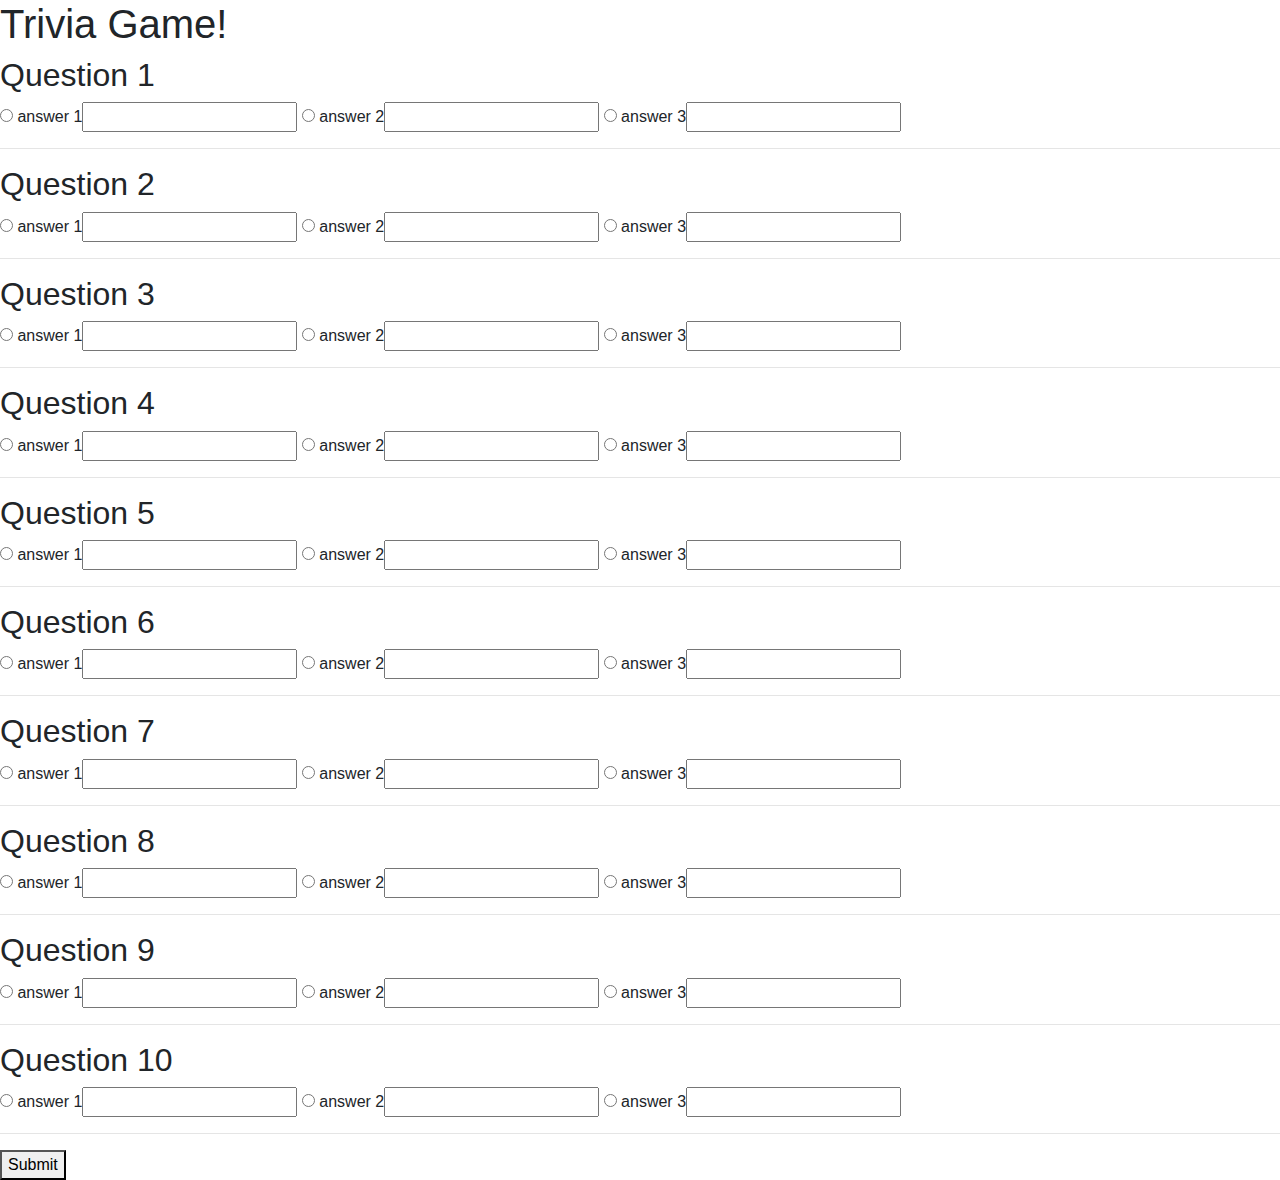
==== isaacTrivia.html @ cff137b2 "revised and edited with suggestions from workshop, included image files" ====
<!DOCTYPE html>
<html lang="en">
<head>
    <meta charset="UTF-8">
    <meta name="viewport" content="width=device-width, initial-scale=1.0">
    <meta http-equiv="X-UA-Compatible" content="ie=edge">
    <title>Trivia Game</title>
    <link rel="stylesheet" href="./assets/css/reset.css">
    <!--link for the google font-->
    <link rel="stylesheet" href="./assets/css/Style.css">
    <link rel="stylesheet" href="https://stackpath.bootstrapcdn.com/bootstrap/4.3.1/css/bootstrap.min.css" integrity="sha384-ggOyR0iXCbMQv3Xipma34MD+dH/1fQ784/j6cY/iJTQUOhcWr7x9JvoRxT2MZw1T" crossorigin="anonymous">
    
</head>
<body>
    <div class="box">
        <div class= "header">
            <h1>Trivia Game!</h1>
        </div>
        <div class="instructions">
            <h2>Question 1</h2>
            <form>
                <input class= "answers" type="radio" data-answer=1 name="question1"> answer 1<input>
                <input class= "answers" type="radio" data-answer=2 name="question1"> answer 2<input>
                <input class= "answers" type="radio" data-answer=3 name="question1"> answer 3<input>
            </form>
            <hr>
            <h2>Question 2</h2>
            <form>
                <input class= "answers" type="radio" data-answer=1 name="question2"> answer 1<input>
                <input class= "answers" type="radio" data-answer=2 name="question2"> answer 2<input>
                <input class= "answers" type="radio" data-answer=3 name="question2"> answer 3<input>
            </form>
            <hr>
            <h2>Question 3</h2>
            <form>
                <input class= "answers" type="radio" data-answer=1 name="question3"> answer 1<input>
                <input class= "answers" type="radio" data-answer=2 name="question3"> answer 2<input>
                <input class= "answers" type="radio" data-answer=3 name="question3"> answer 3<input>
            </form>
            <hr>
            <h2>Question 4</h2>
            <form>
                <input class= "answers" type="radio" data-answer=1 name="question4"> answer 1<input>
                <input class= "answers" type="radio" data-answer=2 name="question4"> answer 2<input>
                <input class= "answers" type="radio" data-answer=3 name="question4"> answer 3<input>
            </form>
            <hr>
            <h2>Question 5</h2>
            <form>
                <input class= "answers" type="radio" data-answer=1 name="question1"> answer 1<input>
                <input class= "answers" type="radio" data-answer=2 name="question1"> answer 2<input>
                <input class= "answers" type="radio" data-answer=3 name="question1"> answer 3<input>
            </form>
            <hr>
            <h2>Question 6</h2>
            <form>
                <input class= "answers" type="radio" data-answer=1 name="question2"> answer 1<input>
                <input class= "answers" type="radio" data-answer=2 name="question2"> answer 2<input>
                <input class= "answers" type="radio" data-answer=3 name="question2"> answer 3<input>
            </form>
            <hr>
            <h2>Question 7</h2>
            <form>
                <input class= "answers" type="radio" data-answer=1 name="question3"> answer 1<input>
                <input class= "answers" type="radio" data-answer=2 name="question3"> answer 2<input>
                <input class= "answers" type="radio" data-answer=3 name="question3"> answer 3<input>
            </form>
            <hr>
            <h2>Question 8</h2>
            <form>
                <input class= "answers" type="radio" data-answer=1 name="question4"> answer 1<input>
                <input class= "answers" type="radio" data-answer=2 name="question4"> answer 2<input>
                <input class= "answers" type="radio" data-answer=3 name="question4"> answer 3<input>
            </form>
            <hr>
            <h2>Question 9</h2>
            <form>
                <input class= "answers" type="radio" data-answer=1 name="question3"> answer 1<input>
                <input class= "answers" type="radio" data-answer=2 name="question3"> answer 2<input>
                <input class= "answers" type="radio" data-answer=3 name="question3"> answer 3<input>
            </form>
            <hr>
            <h2>Question 10</h2>
            <form>
                <input class= "answers" type="radio" data-answer=1 name="question4"> answer 1<input>
                <input class= "answers" type="radio" data-answer=2 name="question4"> answer 2<input>
                <input class= "answers" type="radio" data-answer=3 name="question4"> answer 3<input>
            </form>
        </div>
        <hr>
        <button>Submit</button>

    </div>


    <script src="https://code.jquery.com/jquery-3.3.1.slim.min.js" integrity="sha384-q8i/X+965DzO0rT7abK41JStQIAqVgRVzpbzo5smXKp4YfRvH+8abtTE1Pi6jizo" crossorigin="anonymous"></script>
    <script src="https://cdnjs.cloudflare.com/ajax/libs/popper.js/1.14.7/umd/popper.min.js" integrity="sha384-UO2eT0CpHqdSJQ6hJty5KVphtPhzWj9WO1clHTMGa3JDZwrnQq4sF86dIHNDz0W1" crossorigin="anonymous"></script>
    <script src="https://stackpath.bootstrapcdn.com/bootstrap/4.3.1/js/bootstrap.min.js" integrity="sha384-JjSmVgyd0p3pXB1rRibZUAYoIIy6OrQ6VrjIEaFf/nJGzIxFDsf4x0xIM+B07jRM" crossorigin="anonymous"></script>
    <script src="isaacGame.js"></script>
</body>
</html>
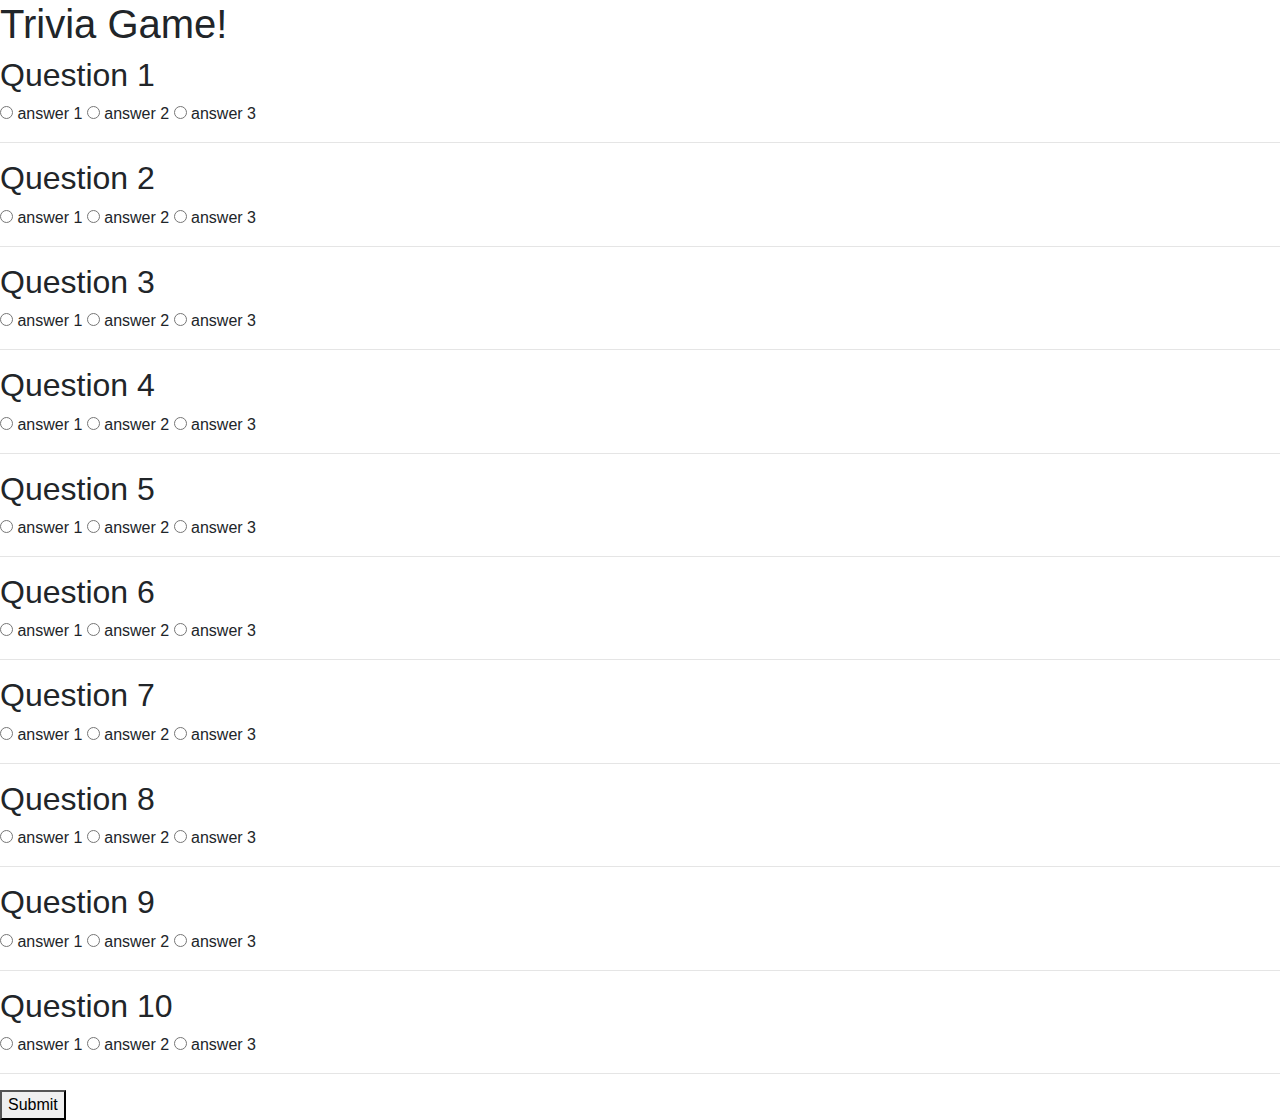
==== commit b7b830a9: "updated questions, buttons, and some functions" ====
--- a/isaacTrivia.html
+++ b/isaacTrivia.html
@@ -7,7 +7,7 @@
     <title>Trivia Game</title>
     <link rel="stylesheet" href="./assets/css/reset.css">
     <!--link for the google font-->
-    <link rel="stylesheet" href="./assets/css/Style.css">
+    <link rel="stylesheet" href="./assets/css/style.css">
     <link rel="stylesheet" href="https://stackpath.bootstrapcdn.com/bootstrap/4.3.1/css/bootstrap.min.css" integrity="sha384-ggOyR0iXCbMQv3Xipma34MD+dH/1fQ784/j6cY/iJTQUOhcWr7x9JvoRxT2MZw1T" crossorigin="anonymous">
     
 </head>
@@ -19,72 +19,72 @@
         <div class="instructions">
             <h2>Question 1</h2>
             <form>
-                <input class= "answers" type="radio" data-answer=1 name="question1"> answer 1<input>
-                <input class= "answers" type="radio" data-answer=2 name="question1"> answer 2<input>
-                <input class= "answers" type="radio" data-answer=3 name="question1"> answer 3<input>
+                <input class= "answers" type="radio" data-answer=1 name="question1"> answer 1</input>
+                <input class= "answers" type="radio" data-answer=2 name="question1"> answer 2</input>
+                <input class= "answers" type="radio" data-answer=3 name="question1"> answer 3</input>
             </form>
             <hr>
             <h2>Question 2</h2>
             <form>
-                <input class= "answers" type="radio" data-answer=1 name="question2"> answer 1<input>
-                <input class= "answers" type="radio" data-answer=2 name="question2"> answer 2<input>
-                <input class= "answers" type="radio" data-answer=3 name="question2"> answer 3<input>
+                <input class= "answers" type="radio" data-answer=1 name="question2"> answer 1</input>
+                <input class= "answers" type="radio" data-answer=2 name="question2"> answer 2</input>
+                <input class= "answers" type="radio" data-answer=3 name="question2"> answer 3</input>
             </form>
             <hr>
             <h2>Question 3</h2>
             <form>
-                <input class= "answers" type="radio" data-answer=1 name="question3"> answer 1<input>
-                <input class= "answers" type="radio" data-answer=2 name="question3"> answer 2<input>
-                <input class= "answers" type="radio" data-answer=3 name="question3"> answer 3<input>
+                <input class= "answers" type="radio" data-answer=1 name="question3"> answer 1</input>
+                <input class= "answers" type="radio" data-answer=2 name="question3"> answer 2</input>
+                <input class= "answers" type="radio" data-answer=3 name="question3"> answer 3</input>
             </form>
             <hr>
             <h2>Question 4</h2>
             <form>
-                <input class= "answers" type="radio" data-answer=1 name="question4"> answer 1<input>
-                <input class= "answers" type="radio" data-answer=2 name="question4"> answer 2<input>
-                <input class= "answers" type="radio" data-answer=3 name="question4"> answer 3<input>
+                <input class= "answers" type="radio" data-answer=1 name="question4"> answer 1</input>
+                <input class= "answers" type="radio" data-answer=2 name="question4"> answer 2</input>
+                <input class= "answers" type="radio" data-answer=3 name="question4"> answer 3</input>
             </form>
             <hr>
             <h2>Question 5</h2>
             <form>
-                <input class= "answers" type="radio" data-answer=1 name="question1"> answer 1<input>
-                <input class= "answers" type="radio" data-answer=2 name="question1"> answer 2<input>
-                <input class= "answers" type="radio" data-answer=3 name="question1"> answer 3<input>
+                <input class= "answers" type="radio" data-answer=1 name="question1"> answer 1</input>
+                <input class= "answers" type="radio" data-answer=2 name="question1"> answer 2</input>
+                <input class= "answers" type="radio" data-answer=3 name="question1"> answer 3</input>
             </form>
             <hr>
             <h2>Question 6</h2>
             <form>
-                <input class= "answers" type="radio" data-answer=1 name="question2"> answer 1<input>
-                <input class= "answers" type="radio" data-answer=2 name="question2"> answer 2<input>
-                <input class= "answers" type="radio" data-answer=3 name="question2"> answer 3<input>
+                <input class= "answers" type="radio" data-answer=1 name="question2"> answer 1</input>
+                <input class= "answers" type="radio" data-answer=2 name="question2"> answer 2</input>
+                <input class= "answers" type="radio" data-answer=3 name="question2"> answer 3</input>
             </form>
             <hr>
             <h2>Question 7</h2>
             <form>
-                <input class= "answers" type="radio" data-answer=1 name="question3"> answer 1<input>
-                <input class= "answers" type="radio" data-answer=2 name="question3"> answer 2<input>
-                <input class= "answers" type="radio" data-answer=3 name="question3"> answer 3<input>
+                <input class= "answers" type="radio" data-answer=1 name="question3"> answer 1</input>
+                <input class= "answers" type="radio" data-answer=2 name="question3"> answer 2</input>
+                <input class= "answers" type="radio" data-answer=3 name="question3"> answer 3</input>
             </form>
             <hr>
             <h2>Question 8</h2>
             <form>
-                <input class= "answers" type="radio" data-answer=1 name="question4"> answer 1<input>
-                <input class= "answers" type="radio" data-answer=2 name="question4"> answer 2<input>
-                <input class= "answers" type="radio" data-answer=3 name="question4"> answer 3<input>
+                <input class= "answers" type="radio" data-answer=1 name="question4"> answer 1</input>
+                <input class= "answers" type="radio" data-answer=2 name="question4"> answer 2</input>
+                <input class= "answers" type="radio" data-answer=3 name="question4"> answer 3</input>
             </form>
             <hr>
             <h2>Question 9</h2>
             <form>
-                <input class= "answers" type="radio" data-answer=1 name="question3"> answer 1<input>
-                <input class= "answers" type="radio" data-answer=2 name="question3"> answer 2<input>
-                <input class= "answers" type="radio" data-answer=3 name="question3"> answer 3<input>
+                <input class= "answers" type="radio" data-answer=1 name="question3"> answer 1</input>
+                <input class= "answers" type="radio" data-answer=2 name="question3"> answer 2</input>
+                <input class= "answers" type="radio" data-answer=3 name="question3"> answer 3</input>
             </form>
             <hr>
             <h2>Question 10</h2>
             <form>
-                <input class= "answers" type="radio" data-answer=1 name="question4"> answer 1<input>
-                <input class= "answers" type="radio" data-answer=2 name="question4"> answer 2<input>
-                <input class= "answers" type="radio" data-answer=3 name="question4"> answer 3<input>
+                <input class= "answers" type="radio" data-answer=1 name="question4"> answer 1</input>
+                <input class= "answers" type="radio" data-answer=2 name="question4"> answer 2</input>
+                <input class= "answers" type="radio" data-answer=3 name="question4"> answer 3</input>
             </form>
         </div>
         <hr>
